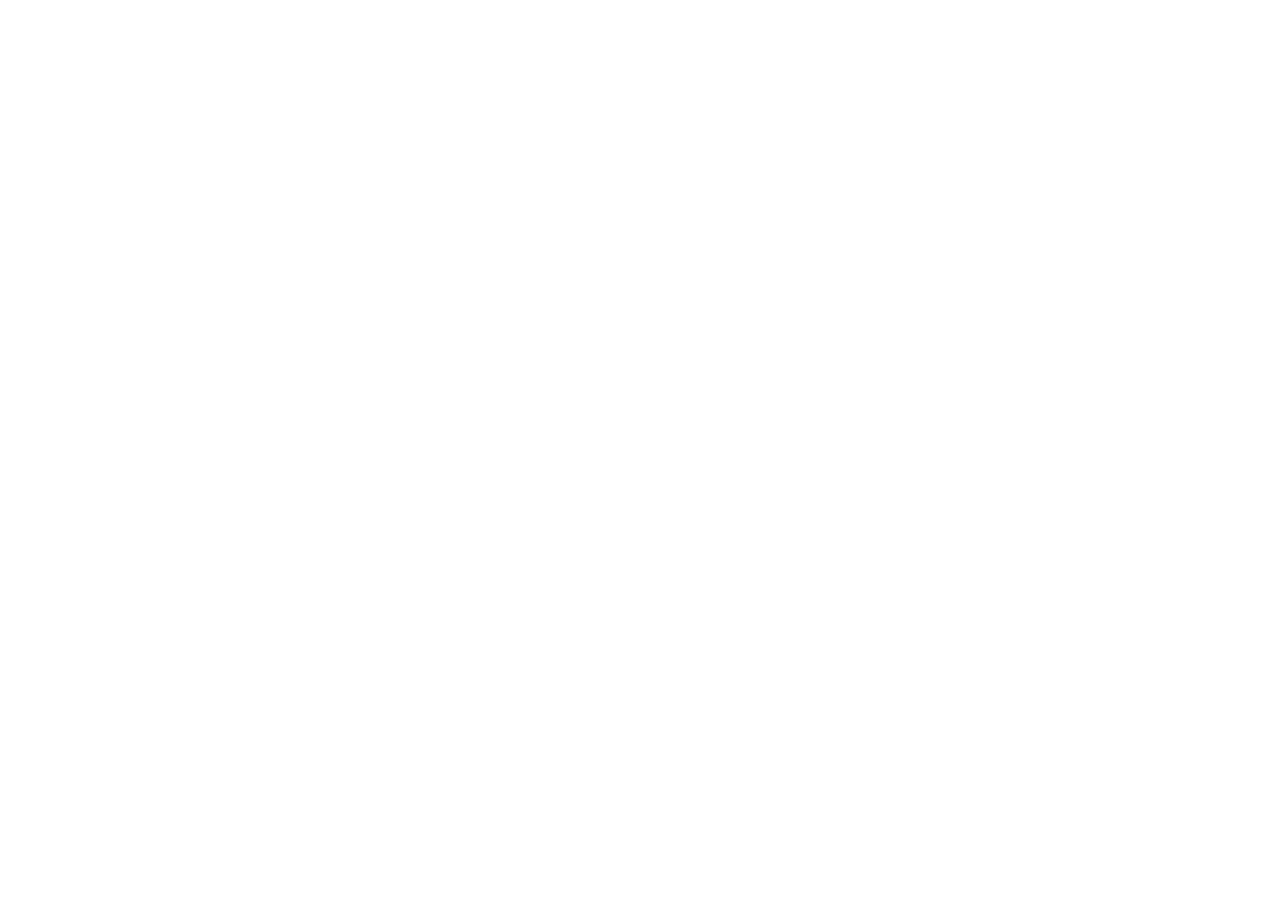
==== website/index.html @ 4604a3ef "basic doc file" ====
<html lang="en">
<head>
    <link rel="stylesheet" href="styles.css">
    <meta charset="UTF-8">
    <meta name="viewport" content="width=device-width, initial-scale=1.0">
    <title>Convert Your Race Times</title>
</head>
<body id="page">
    
</body>
</html>
---- website/styles.css ----
#page {
    width: 1000px;
    margin: auto;
}
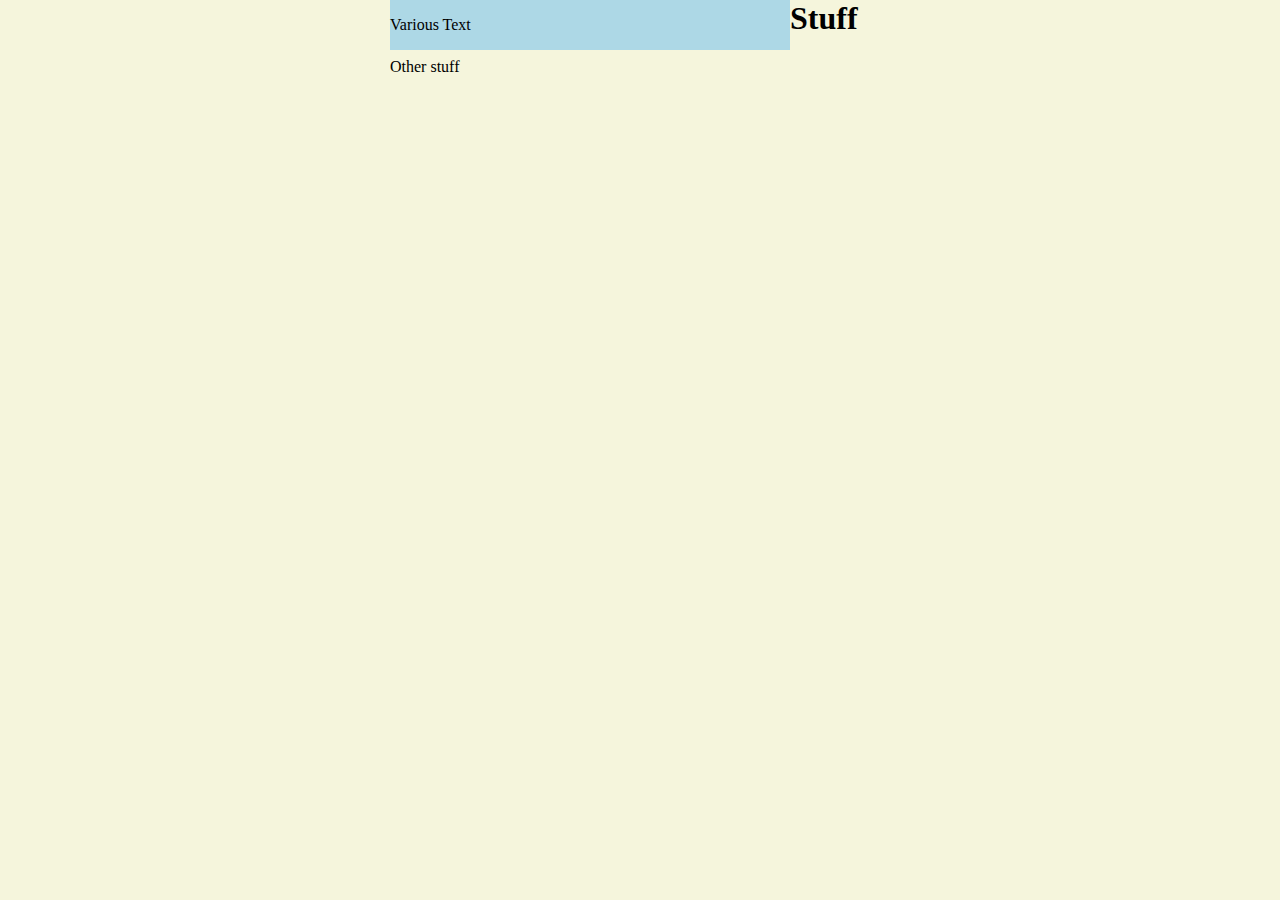
==== commit 390bba7e: "just use liveserver for now" ====
--- a/website/index.html
+++ b/website/index.html
@@ -6,6 +6,11 @@
     <title>Convert Your Race Times</title>
 </head>
 <body id="page">
+    <div id="navigation">
+        <p>Various Text</p>
+    </div>
+    <h1>Stuff</h1>
+    <p>Other stuff</p>
     
 </body>
 </html>--- a/website/styles.css
+++ b/website/styles.css
@@ -1,4 +1,14 @@
+
+body {
+    background-color: white;
+}
 #page {
-    width: 1000px;
+    width: 500px;
     margin: auto;
+    background-color: beige;
+}
+#navigation {
+    width: 80%;
+    background-color: lightblue;
+    float: left;
 }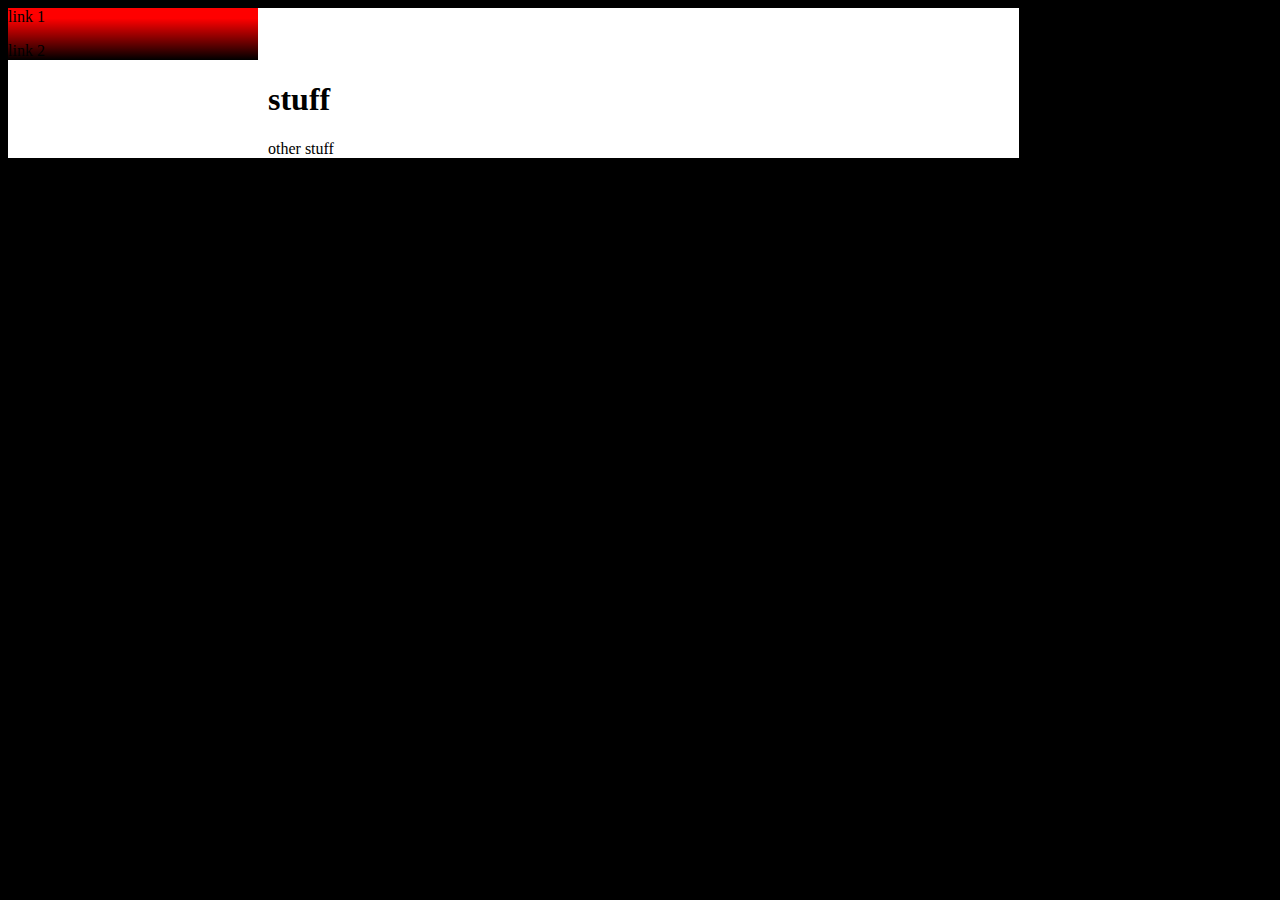
==== commit a2b8e936: "Merge remote-tracking branch 'origin/main'" ====
--- a/website/index.html
+++ b/website/index.html
@@ -5,12 +5,17 @@
     <meta name="viewport" content="width=device-width, initial-scale=1.0">
     <title>Convert Your Race Times</title>
 </head>
-<body id="page">
-    <div id="navigation">
-        <p>Various Text</p>
+<body>
+    <div id="box-thing">
+        <div id="link-panel">
+            <p>link 1</p>
+            <p>link 2</p>
+        </div>
+        <div style="margin-left: 260px;">
+            <h1>stuff</h1>
+            <p>other stuff</p>
+        </div>
     </div>
-    <h1>Stuff</h1>
-    <p>Other stuff</p>
     
 </body>
 </html>--- a/website/styles.css
+++ b/website/styles.css
@@ -1,14 +1,14 @@
+body {
+    background-color: black;
+}
 
-body {
+#box-thing {
+    width: 80%;
     background-color: white;
 }
-#page {
-    width: 500px;
-    margin: auto;
-    background-color: beige;
-}
-#navigation {
-    width: 80%;
-    background-color: lightblue;
+#link-panel {
+    background-image: linear-gradient(red 20%, black);
     float: left;
+    float: none;
+    width: 250px;
 }